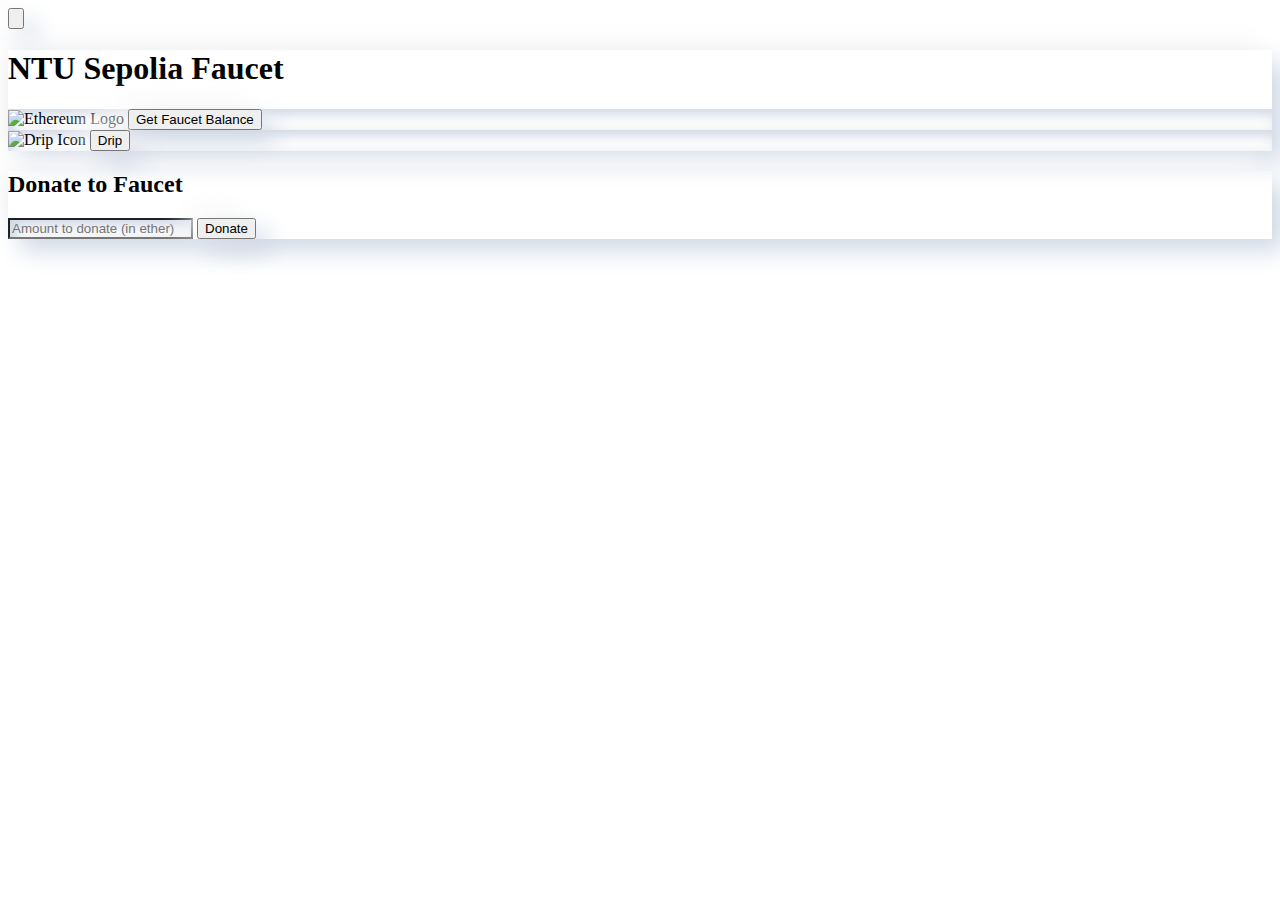
==== frontend/index.html @ a35738a2 "feat:添加前端" ====
<!DOCTYPE html>
<html lang="en">

<head>
    <meta charset="UTF-8">
    <meta name="viewport" content="width=device-width, initial-scale=1.0">
    <title>NTU Sepolia Faucet</title>
    <script src="https://cdn.jsdelivr.net/npm/web3/dist/web3.min.js"></script>
    <script src="https://cdn.tailwindcss.com"></script>
    <script src="https://cdnjs.cloudflare.com/ajax/libs/gsap/3.11.4/gsap.min.js"></script>
    <style>
        .neumorphic {
            box-shadow: 12px 12px 24px #d1d9e6, -12px -12px 24px #f9f9f9;
        }

        .neumorphic-inset {
            box-shadow: inset 6px 6px 12px #d1d9e6, inset -6px -6px 12px #f9f9f9;
        }

        .dark .neumorphic {
            box-shadow: 12px 12px 24px #1a1a1a, -12px -12px 24px #2c2c2c;
        }

        .dark .neumorphic-inset {
            box-shadow: inset 6px 6px 12px #1a1a1a, inset -6px -6px 12px #2c2c2c;
        }

        .animate-float {
            animation: float 6s ease-in-out infinite;
        }

        @keyframes float {
            0% {
                transform: translatey(0px);
            }

            50% {
                transform: translatey(-20px);
            }

            100% {
                transform: translatey(0px);
            }
        }
    </style>
</head>

<body class="bg-gray-100 dark:bg-gray-800 transition-colors duration-300">
    <div class="container mx-auto px-4 py-8">
        <div class="flex justify-end mb-4">
            <button id="darkModeToggle" class="neumorphic p-2 rounded-full">
                <svg xmlns="http://www.w3.org/2000/svg" class="h-6 w-6" fill="none" viewBox="0 0 24 24"
                    stroke="currentColor">
                    <path stroke-linecap="round" stroke-linejoin="round" stroke-width="2"
                        d="M20.354 15.354A9 9 0 018.646 3.646 9.003 9.003 0 0012 21a9.003 9.003 0 008.354-5.646z" />
                </svg>
            </button>
        </div>
        <div class="neumorphic rounded-lg p-8 mb-8">
            <h1 class="text-4xl font-bold text-center mb-8 text-gray-800 dark:text-gray-200">NTU Sepolia Faucet</h1>
            <div class="grid grid-cols-1 md:grid-cols-2 gap-6">
                <div class="neumorphic-inset rounded-lg p-6 flex flex-col items-center">
                    <img src="https://picsum.photos/200/200?random=1" alt="Ethereum Logo"
                        class="w-32 h-32 mb-4 rounded-full animate-float">
                    <button id="getBalance"
                        class="neumorphic px-6 py-3 rounded-full text-gray-800 dark:text-gray-200 font-semibold hover:scale-105 transition-transform duration-300">Get
                        Faucet Balance</button>
                </div>
                <div class="neumorphic-inset rounded-lg p-6 flex flex-col items-center">
                    <img src="https://picsum.photos/200/200?random=2" alt="Drip Icon"
                        class="w-32 h-32 mb-4 rounded-full animate-float">
                    <button id="drip"
                        class="neumorphic px-6 py-3 rounded-full text-gray-800 dark:text-gray-200 font-semibold hover:scale-105 transition-transform duration-300">Drip</button>
                </div>
            </div>
        </div>
        <div class="neumorphic rounded-lg p-8">
            <h2 class="text-2xl font-bold mb-4 text-gray-800 dark:text-gray-200">Donate to Faucet</h2>
            <div class="flex flex-col md:flex-row items-center gap-4">
                <input type="number" id="amount" placeholder="Amount to donate (in ether)"
                    class="neumorphic-inset rounded-full px-4 py-2 w-full md:w-2/3 focus:outline-none text-gray-800 dark:text-gray-200">
                <button id="donate"
                    class="neumorphic px-6 py-3 rounded-full text-gray-800 dark:text-gray-200 font-semibold hover:scale-105 transition-transform duration-300 w-full md:w-auto">Donate</button>
            </div>
        </div>
        <p id="result" class="mt-8 text-xl font-semibold text-center text-gray-800 dark:text-gray-200"></p>
    </div>

    <script>
        const contractAddress = '0x040012eF0Eb5B9C1B4F2F21958A9d141e83d0428';
        const contractABI = [
            {
                "inputs": [],
                "name": "donate",
                "outputs": [],
                "stateMutability": "payable",
                "type": "function"
            },
            {
                "inputs": [],
                "name": "drip",
                "outputs": [],
                "stateMutability": "nonpayable",
                "type": "function"
            },
            {
                "inputs": [
                    {
                        "internalType": "uint256",
                        "name": "_newAmount",
                        "type": "uint256"
                    }
                ],
                "name": "setDripAmount",
                "outputs": [],
                "stateMutability": "nonpayable",
                "type": "function"
            },
            {
                "inputs": [],
                "stateMutability": "nonpayable",
                "type": "constructor"
            },
            {
                "inputs": [
                    {
                        "internalType": "uint256",
                        "name": "_amount",
                        "type": "uint256"
                    }
                ],
                "name": "withdraw",
                "outputs": [],
                "stateMutability": "nonpayable",
                "type": "function"
            },
            {
                "stateMutability": "payable",
                "type": "receive"
            },
            {
                "inputs": [],
                "name": "dripAmount",
                "outputs": [
                    {
                        "internalType": "uint256",
                        "name": "",
                        "type": "uint256"
                    }
                ],
                "stateMutability": "view",
                "type": "function"
            },
            {
                "inputs": [],
                "name": "getFaucetBalance",
                "outputs": [
                    {
                        "internalType": "uint256",
                        "name": "",
                        "type": "uint256"
                    }
                ],
                "stateMutability": "view",
                "type": "function"
            },
            {
                "inputs": [],
                "name": "getRemainingWaitTime",
                "outputs": [
                    {
                        "internalType": "uint256",
                        "name": "",
                        "type": "uint256"
                    }
                ],
                "stateMutability": "view",
                "type": "function"
            },
            {
                "inputs": [],
                "name": "interval",
                "outputs": [
                    {
                        "internalType": "uint256",
                        "name": "",
                        "type": "uint256"
                    }
                ],
                "stateMutability": "view",
                "type": "function"
            },
            {
                "inputs": [
                    {
                        "internalType": "address",
                        "name": "",
                        "type": "address"
                    }
                ],
                "name": "lastDripTime",
                "outputs": [
                    {
                        "internalType": "uint256",
                        "name": "",
                        "type": "uint256"
                    }
                ],
                "stateMutability": "view",
                "type": "function"
            },
            {
                "inputs": [
                    {
                        "internalType": "address",
                        "name": "",
                        "type": "address"
                    }
                ],
                "name": "lastLoginTime",
                "outputs": [
                    {
                        "internalType": "uint256",
                        "name": "",
                        "type": "uint256"
                    }
                ],
                "stateMutability": "view",
                "type": "function"
            },
            {
                "inputs": [],
                "name": "owner",
                "outputs": [
                    {
                        "internalType": "address",
                        "name": "",
                        "type": "address"
                    }
                ],
                "stateMutability": "view",
                "type": "function"
            },
            {
                "inputs": [],
                "name": "ownerInterval",
                "outputs": [
                    {
                        "internalType": "uint256",
                        "name": "",
                        "type": "uint256"
                    }
                ],
                "stateMutability": "view",
                "type": "function"
            },
            {
                "inputs": [],
                "name": "recordLogin",
                "outputs": [],
                "stateMutability": "view",
                "type": "function"
            }
        ];

        // Initialize Web3
        if (typeof window.ethereum !== 'undefined') {
            const web3 = new Web3(window.ethereum);
            ethereum.request({ method: 'eth_requestAccounts' });

            const contract = new web3.eth.Contract(contractABI, contractAddress);

            document.getElementById('getBalance').onclick = async () => {
                try {
                    const balance = await contract.methods.getFaucetBalance().call();
                    document.getElementById('result').innerText = `Faucet Balance: ${web3.utils.fromWei(balance, 'ether')} ETH`;
                    animateResult();
                } catch (error) {
                    console.error(error);
                }
            };

            document.getElementById('drip').onclick = async () => {
                try {
                    const accounts = await web3.eth.getAccounts();
                    await contract.methods.drip().send({ from: accounts[0] });
                    document.getElementById('result').innerText = 'Drip successful!';
                    animateResult();
                } catch (error) {
                    console.error(error);
                }
            };

            document.getElementById('donate').onclick = async () => {
                try {
                    const accounts = await web3.eth.getAccounts();
                    const amount = document.getElementById('amount').value;
                    await contract.methods.donate().send({ from: accounts[0], value: web3.utils.toWei(amount, 'ether') });
                    document.getElementById('result').innerText = 'Donation successful!';
                    animateResult();
                } catch (error) {
                    console.error(error);
                }
            };
        } else {
            console.log('Please install MetaMask!');
        }

        // Dark mode toggle
        const darkModeToggle = document.getElementById('darkModeToggle');
        darkModeToggle.addEventListener('click', () => {
            document.body.classList.toggle('dark');
        });

        // Animation for result text
        function animateResult() {
            gsap.from("#result", {
                y: 20,
                opacity: 0,
                duration: 0.5,
                ease: "power2.out"
            });
        }

        // Background animation
        gsap.to("body", {
            backgroundPosition: "100% 100%",
            duration: 20,
            repeat: -1,
            yoyo: true,
            ease: "sine.inOut"
        });
    </script>
</body>

</html>
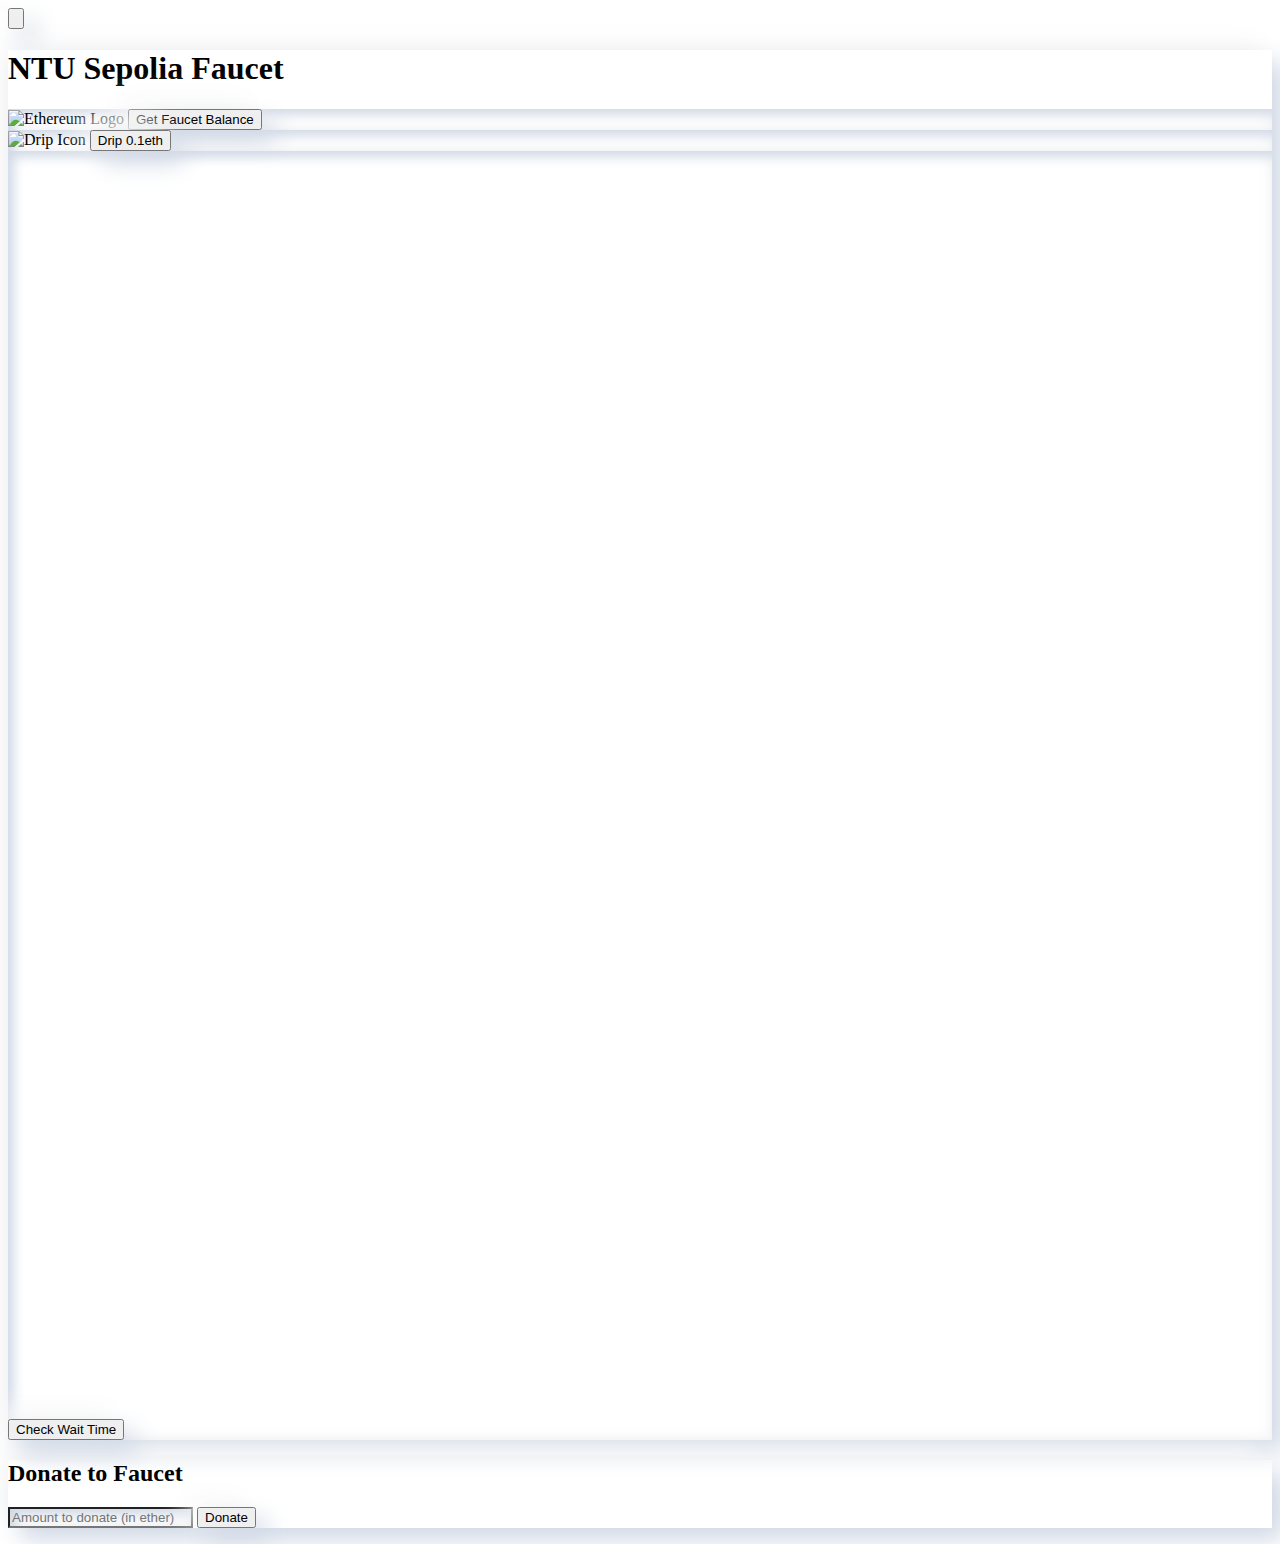
==== commit ff40bad1: "feat:添加剩余时间显示" ====
--- a/frontend/index.html
+++ b/frontend/index.html
@@ -41,6 +41,12 @@
             100% {
                 transform: translatey(0px);
             }
+        }
+
+        .progress-ring__circle {
+            transition: 0.35s stroke-dashoffset;
+            transform: rotate(-90deg);
+            transform-origin: 50% 50%;
         }
     </style>
 </head>
@@ -58,7 +64,7 @@
         </div>
         <div class="neumorphic rounded-lg p-8 mb-8">
             <h1 class="text-4xl font-bold text-center mb-8 text-gray-800 dark:text-gray-200">NTU Sepolia Faucet</h1>
-            <div class="grid grid-cols-1 md:grid-cols-2 gap-6">
+            <div class="grid grid-cols-1 md:grid-cols-3 gap-6">
                 <div class="neumorphic-inset rounded-lg p-6 flex flex-col items-center">
                     <img src="https://picsum.photos/200/200?random=1" alt="Ethereum Logo"
                         class="w-32 h-32 mb-4 rounded-full animate-float">
@@ -70,7 +76,24 @@
                     <img src="https://picsum.photos/200/200?random=2" alt="Drip Icon"
                         class="w-32 h-32 mb-4 rounded-full animate-float">
                     <button id="drip"
-                        class="neumorphic px-6 py-3 rounded-full text-gray-800 dark:text-gray-200 font-semibold hover:scale-105 transition-transform duration-300">Drip</button>
+                        class="neumorphic px-6 py-3 rounded-full text-gray-800 dark:text-gray-200 font-semibold hover:scale-105 transition-transform duration-300">Drip
+                        0.1eth</button>
+                </div>
+                <div class="neumorphic-inset rounded-lg p-6 flex flex-col items-center">
+                    <div class="relative w-32 h-32 mb-4">
+                        <svg class="w-full h-full" viewBox="0 0 100 100">
+                            <circle class="text-gray-200 stroke-current" stroke-width="10" cx="50" cy="50" r="40"
+                                fill="none" />
+                            <circle class="progress-ring__circle text-blue-500 stroke-current" stroke-width="10" cx="50"
+                                cy="50" r="40" fill="none" />
+                        </svg>
+                        <div class="absolute top-0 left-0 w-full h-full flex items-center justify-center">
+                            <span id="waitTimeText" class="text-2xl font-bold text-gray-800 dark:text-gray-200"></span>
+                        </div>
+                    </div>
+                    <button id="checkWaitTime"
+                        class="neumorphic px-6 py-3 rounded-full text-gray-800 dark:text-gray-200 font-semibold hover:scale-105 transition-transform duration-300">Check
+                        Wait Time</button>
                 </div>
             </div>
         </div>
@@ -87,7 +110,7 @@
     </div>
 
     <script>
-        const contractAddress = '0x040012eF0Eb5B9C1B4F2F21958A9d141e83d0428';
+        const contractAddress = '0xfc2B656ddF4543AA3A8F91D6C7322Ff3CC8A8B6D';
         const contractABI = [
             {
                 "inputs": [],
@@ -210,34 +233,15 @@
                 "type": "function"
             },
             {
-                "inputs": [
+                "inputs": [],
+                "name": "owner",
+                "outputs": [
                     {
                         "internalType": "address",
                         "name": "",
                         "type": "address"
                     }
                 ],
-                "name": "lastLoginTime",
-                "outputs": [
-                    {
-                        "internalType": "uint256",
-                        "name": "",
-                        "type": "uint256"
-                    }
-                ],
-                "stateMutability": "view",
-                "type": "function"
-            },
-            {
-                "inputs": [],
-                "name": "owner",
-                "outputs": [
-                    {
-                        "internalType": "address",
-                        "name": "",
-                        "type": "address"
-                    }
-                ],
                 "stateMutability": "view",
                 "type": "function"
             },
@@ -251,13 +255,6 @@
                         "type": "uint256"
                     }
                 ],
-                "stateMutability": "view",
-                "type": "function"
-            },
-            {
-                "inputs": [],
-                "name": "recordLogin",
-                "outputs": [],
                 "stateMutability": "view",
                 "type": "function"
             }
@@ -302,34 +299,57 @@
                     console.error(error);
                 }
             };
-        } else {
-            console.log('Please install MetaMask!');
-        }
-
-        // Dark mode toggle
-        const darkModeToggle = document.getElementById('darkModeToggle');
-        darkModeToggle.addEventListener('click', () => {
-            document.body.classList.toggle('dark');
-        });
-
-        // Animation for result text
-        function animateResult() {
-            gsap.from("#result", {
-                y: 20,
-                opacity: 0,
-                duration: 0.5,
-                ease: "power2.out"
+
+            document.getElementById('checkWaitTime').onclick = async () => {
+                try {
+                    const waitTime = await contract.methods.getRemainingWaitTime().call();
+                    // Ensure waitTime is treated as a number for calculation
+                    const waitTimeInMinutes = Math.ceil(Number(waitTime) / 60);
+                    document.getElementById('waitTimeText').innerText = `${waitTimeInMinutes}m`;
+                    setProgress(waitTimeInMinutes, 60);
+                    document.getElementById('result').innerText = `Remaining wait time: ${waitTimeInMinutes} minutes`;
+                    animateResult();
+                } catch (error) {
+                    console.error(error);
+                }
+            };
+
+
+            // Dark mode toggle
+            const darkModeToggle = document.getElementById('darkModeToggle');
+            darkModeToggle.addEventListener('click', () => {
+                document.body.classList.toggle('dark');
             });
-        }
-
-        // Background animation
-        gsap.to("body", {
-            backgroundPosition: "100% 100%",
-            duration: 20,
-            repeat: -1,
-            yoyo: true,
-            ease: "sine.inOut"
-        });
+
+            // Animation for result text
+            function animateResult() {
+                gsap.from("#result", {
+                    y: 20,
+                    opacity: 0,
+                    duration: 0.5,
+                    ease: "power2.out"
+                });
+            }
+
+            // Background animation
+            gsap.to("body", {
+                backgroundPosition: "100% 100%",
+                duration: 20,
+                repeat: -1,
+                yoyo: true,
+                ease: "sine.inOut"
+            });
+
+            // Progress ring animation
+            function setProgress(current, max) {
+                const circle = document.querySelector('.progress-ring__circle');
+                const radius = circle.r.baseVal.value;
+                const circumference = radius * 2 * Math.PI;
+                circle.style.strokeDasharray = `${circumference} ${circumference}`;
+                const offset = circumference - (current / max) * circumference;
+                circle.style.strokeDashoffset = offset;
+            }
+        }
     </script>
 </body>
 
